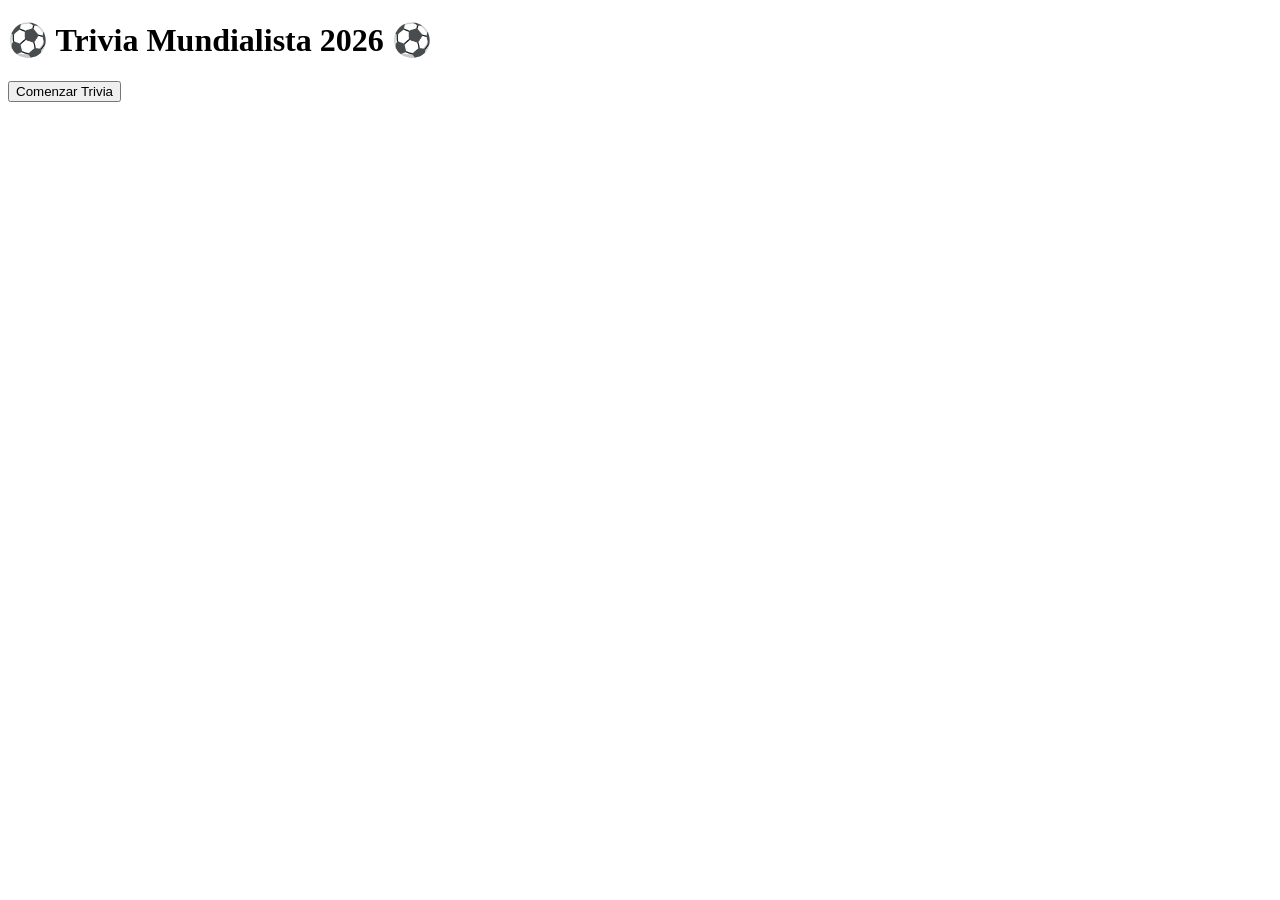
==== templates/index.html @ 0ae53d43 "Add files via upload" ====
<!DOCTYPE html>
<html>
<head>
    <title>Trivia Mundialista</title>
</head>
<body>
    <h1>⚽ Trivia Mundialista 2026 ⚽</h1>

    <a href="/pregunta">
        <button>Comenzar Trivia</button>
    </a>

</body>
</html>
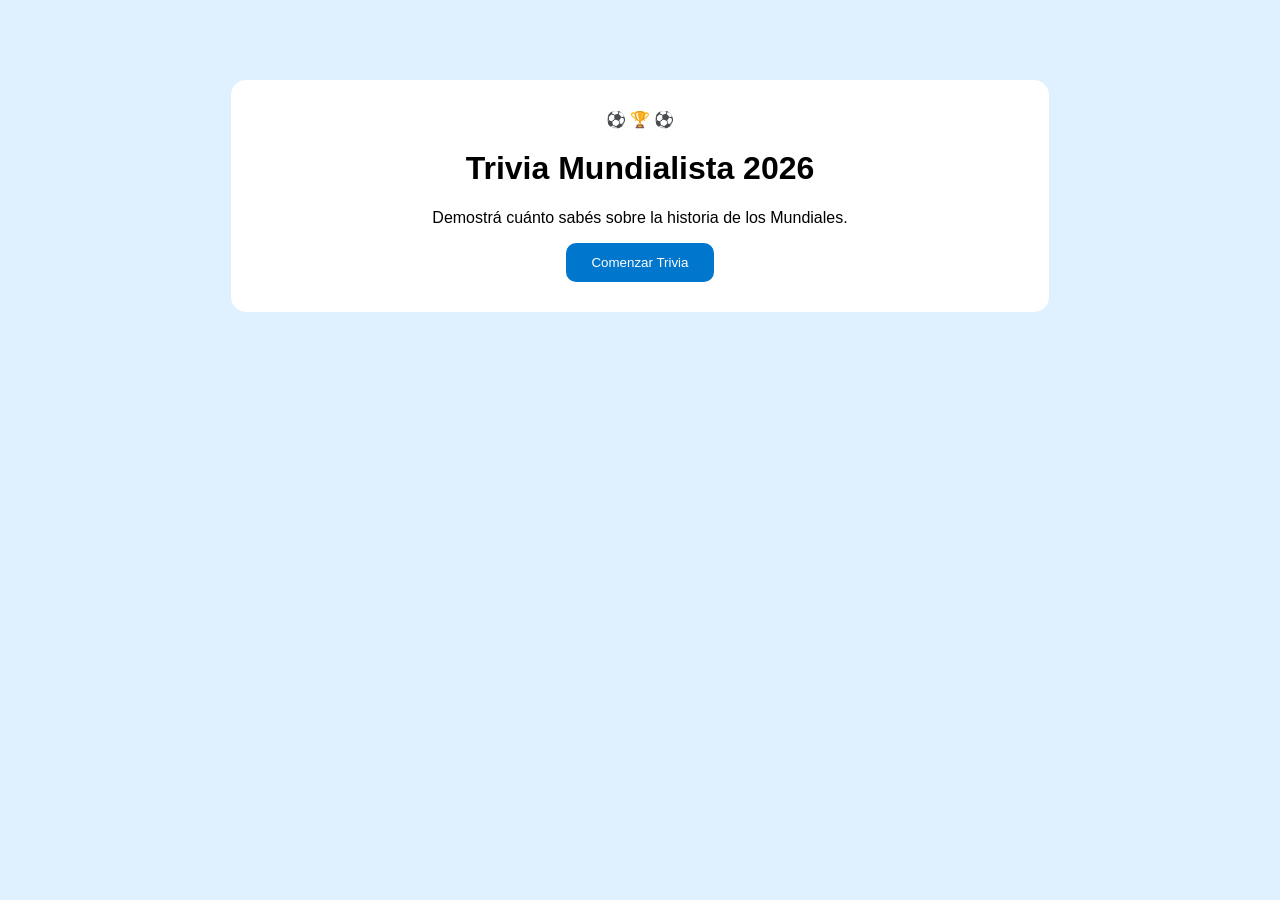
==== commit a23fa9ac: "Update index.html" ====
--- a/templates/index.html
+++ b/templates/index.html
@@ -1,14 +1,24 @@
 <!DOCTYPE html>
 <html>
 <head>
-    <title>Trivia Mundialista</title>
+    <title>Trivia Mundialista 2026</title>
+    <link rel="stylesheet" href="/static/estilo.css">
 </head>
 <body>
-    <h1>⚽ Trivia Mundialista 2026 ⚽</h1>
 
-    <a href="/pregunta">
-        <button>Comenzar Trivia</button>
-    </a>
+    <div class="caja">
+        <div class="cancha">⚽ 🏆 ⚽</div>
+
+        <h1>Trivia Mundialista 2026</h1>
+
+        <p>
+            Demostrá cuánto sabés sobre la historia de los Mundiales.
+        </p>
+
+        <a href="/pregunta">
+            <button>Comenzar Trivia</button>
+        </a>
+    </div>
 
 </body>
-</html>+</html>
--- a/static/estilo.css
+++ b/static/estilo.css
@@ -0,0 +1,28 @@
+body {
+    font-family: Arial, sans-serif;
+    background-color: #dff1ff;
+    text-align: center;
+}
+
+.caja {
+    background-color: white;
+    width: 60%;
+    margin: 80px auto;
+    padding: 30px;
+    border-radius: 15px;
+}
+
+button {
+    background-color: #0077cc;
+    color: white;
+    padding: 12px 25px;
+    border: none;
+    border-radius: 10px;
+    cursor: pointer;
+}
+
+label {
+    display: block;
+    margin: 10px;
+    font-size: 18px;
+}
